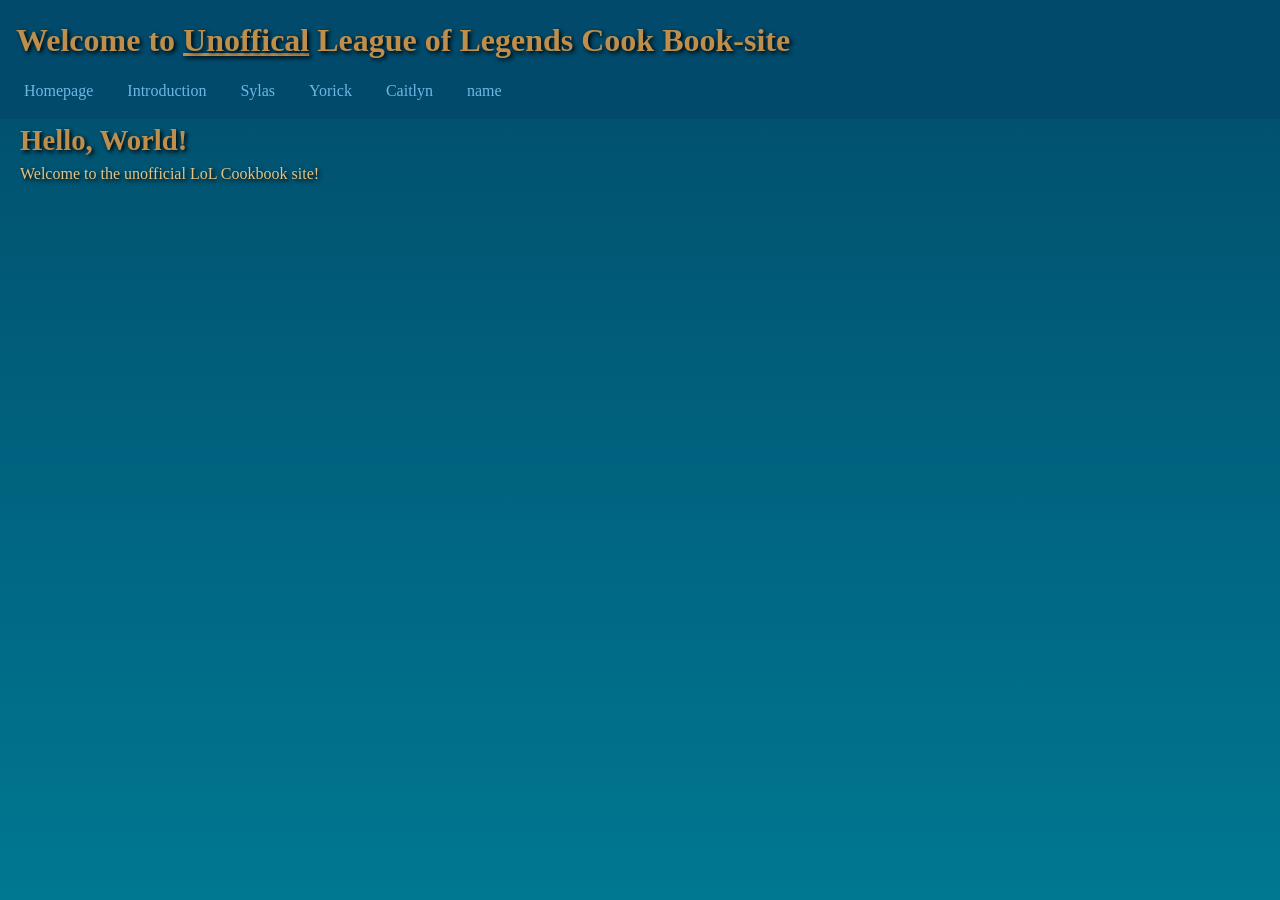
==== LoLCB/index.html @ 09da71e0 "Add files via upload" ====
<!DOCTYPE html>
<html lang="en">
<head>
    <meta charset="UTF-8">
    <meta name="viewport" content="width=device-width, initial-scale=1.0">
    <title>Unoffical LoL Cookbook site</title>
    <link rel="stylesheet" href="styles/main.css">

</head>
<body>
    <header class="site-header">
      <div class="container">
        <h1 class="logo">Welcome to <U>Unoffical</U> League of Legends Cook Book-site</h1>
        <nav class="main-nav">
          <a href="index.html">Homepage</a>
          <a href="introduction.html">Introduction</a>
          <a href="recipes/sylas.html">Sylas</a>
          <a href="recipes/yorick.html">Yorick</a>
          <a href="caitlyn.html">Caitlyn</a>
          <a href="recipes/name.html">name</a>
        </nav>
      </div>
    </header>
    <h1>Hello, World!</h1>
    <p>Welcome to the unofficial LoL Cookbook site!</p>
    <script src="js/script.js"></script>
</body>
</html>
---- LoLCB/styles/main.css ----
:root {
    --black: #010101;
    --light_brown: #E3C485;
    --dark_brown: #BD8E4C;
    --blue: #014C6B;
    --dark_blue: #014A6B;
    --light_blue: #007891;
    --silver: #70B7E4;
    --golden: linear-gradient(180deg, var(--light_brown) 0%, var(--dark_brown) 100%);
    --max-width: 1000px;
    --container-padding: 20px;
    --font: "Comic Sans MS", "Comic Sans", cursive;
}
* {
    margin: 0;
    padding: 0;
    box-sizing: border-box;
}
body {
  font-family: var(--font);
  color: var(--tumma);
  background: linear-gradient(180deg, var(--blue) 0%, var(--light_blue) 100%);
  min-height: 100vh;
  line-height: 1.5;
}
h1 {
    font-size: 1.8rem;
    margin-left: 20px;
    color: var(--dark_brown);
    text-shadow: 2px 2px 4px var(--black);
}
p {
    font-size: 1rem;
    margin-left: 20px;
    color: var(--light_brown);
    text-shadow: 2px 2px 4px var(--black);
}
/* Recipe card styling */
.recipe-page {
    padding: 20px;
}
.recipe-output {
    margin-top: 24px;
    padding-bottom: 40px;
}
.recipe-card {
    background: var(--dark_blue);
    border: 1px solid var(--light_blue);
    border-radius: 12px;
    padding: 20px;
    max-width: 900px;
    margin-left: 20px;
}
.recipe-card h2 {
    color: var(--dark_brown);
    margin-bottom: 12px;
    text-shadow: 2px 2px 4px var(--black);
}
.recipe-card p {
    color: var(--light_brown);
    margin: 8px 0;
    margin-left: 0;
}
.recipe-section {
    margin-top: 18px;
}
.recipe-card h3 {
    color: var(--dark_brown);
    margin-bottom: 8px;
    text-shadow: 2px 2px 4px var(--black);
}
.recipe-card ul,
.recipe-card ol {
    margin: 10px 0 0 22px;
    color: var(--light_brown);
    padding-left: 18px;
}
.recipe-card li {
    margin-bottom: 6px;
    color: var(--light_brown);
}
/* Site header stuff */
.site-header {
    background: var(--dark_blue);
    padding: 16px;
    position: sticky;
    top: 0;
    z-index: 100;
}
.logo {
    font-size: 2rem;
    margin: 0;
    color: var(--dark_brown);
    text-shadow: 2px 2px 4px var(--black);
    margin-bottom: 15px;
}
a {
    color: var(--silver);
    padding: 5px;

}
.main-nav a {
  color: var(--silver);
  text-decoration: none;
  margin-right: 14px;
  margin-top: 10px;
  padding: 6px 8px;
  border-radius: 5px;
  font-weight: 500;
}
.main-nav a:hover {
  background: var(--light_blue);
  color: var(--silver);
}
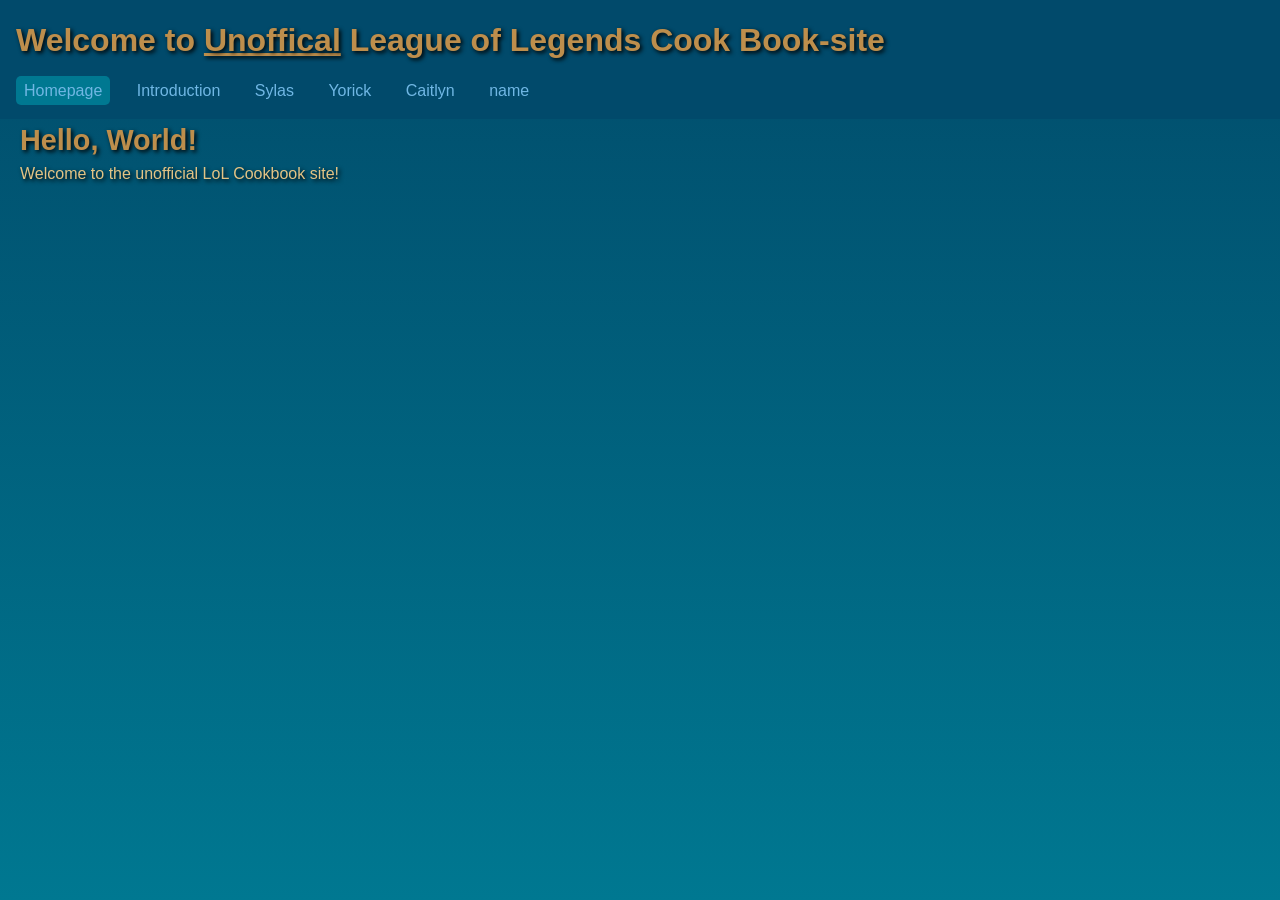
==== commit f365377e: "font patch and active tab" ====
--- a/LoLCB/index.html
+++ b/LoLCB/index.html
@@ -12,11 +12,11 @@
       <div class="container">
         <h1 class="logo">Welcome to <U>Unoffical</U> League of Legends Cook Book-site</h1>
         <nav class="main-nav">
-          <a href="index.html">Homepage</a>
+          <a href="index.html" class="active">Homepage</a>
           <a href="introduction.html">Introduction</a>
           <a href="recipes/sylas.html">Sylas</a>
           <a href="recipes/yorick.html">Yorick</a>
-          <a href="caitlyn.html">Caitlyn</a>
+          <a href="recipes/caitlyn.html">Caitlyn</a>
           <a href="recipes/name.html">name</a>
         </nav>
       </div>
--- a/LoLCB/styles/main.css
+++ b/LoLCB/styles/main.css
@@ -9,7 +9,7 @@
     --golden: linear-gradient(180deg, var(--light_brown) 0%, var(--dark_brown) 100%);
     --max-width: 1000px;
     --container-padding: 20px;
-    --font: "Comic Sans MS", "Comic Sans", cursive;
+    --font: Arial, Helvetica, sans-serif;
 }
 * {
     margin: 0;
@@ -108,6 +108,7 @@
   border-radius: 5px;
   font-weight: 500;
 }
+.main-nav a.active,
 .main-nav a:hover {
   background: var(--light_blue);
   color: var(--silver);
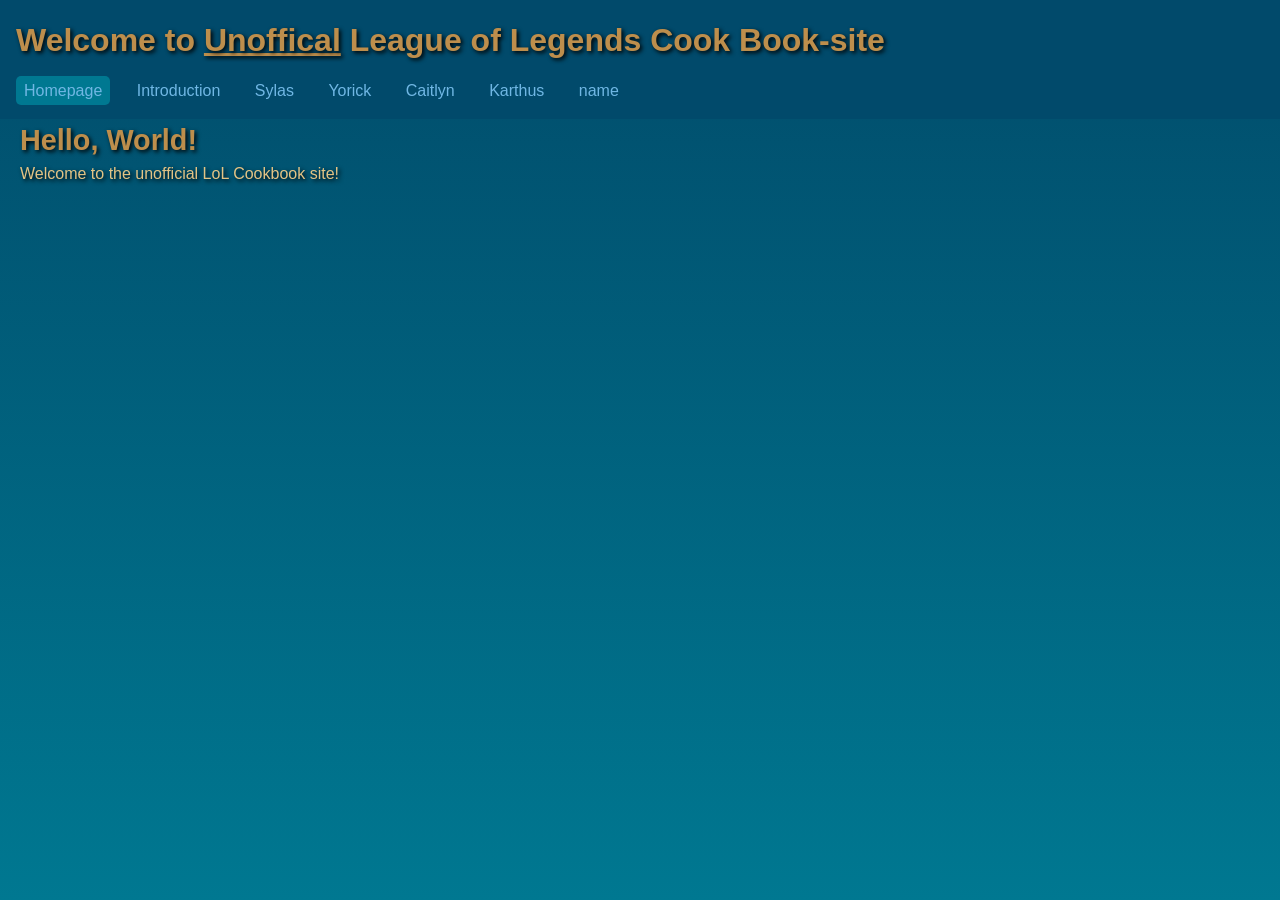
==== commit dd5f3446: "Karthus / First drink / name.html-formatting" ====
--- a/LoLCB/index.html
+++ b/LoLCB/index.html
@@ -15,8 +15,9 @@
           <a href="index.html" class="active">Homepage</a>
           <a href="introduction.html">Introduction</a>
           <a href="recipes/sylas.html">Sylas</a>
-          <a href="recipes/yorick.html">Yorick</a>
+          <a href="recipes/yorick.html">Yorick</a>      
           <a href="recipes/caitlyn.html">Caitlyn</a>
+          <a href="recipes/karthus.html">Karthus</a>            
           <a href="recipes/name.html">name</a>
         </nav>
       </div>
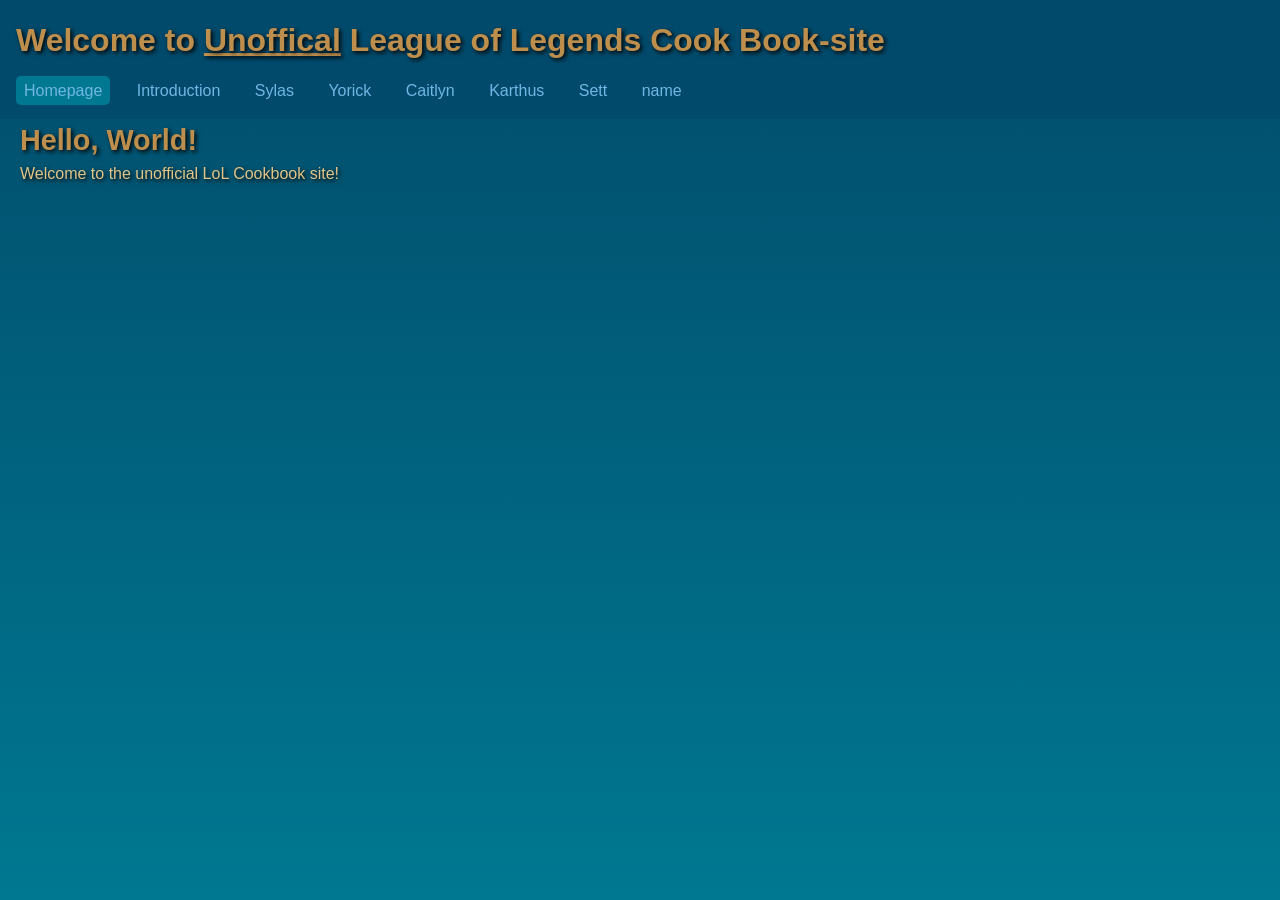
==== commit 9a12a97e: "sett" ====
--- a/LoLCB/index.html
+++ b/LoLCB/index.html
@@ -17,7 +17,8 @@
           <a href="recipes/sylas.html">Sylas</a>
           <a href="recipes/yorick.html">Yorick</a>      
           <a href="recipes/caitlyn.html">Caitlyn</a>
-          <a href="recipes/karthus.html">Karthus</a>            
+          <a href="recipes/karthus.html">Karthus</a>
+          <a href="recipes/sett.html">Sett</a>
           <a href="recipes/name.html">name</a>
         </nav>
       </div>
